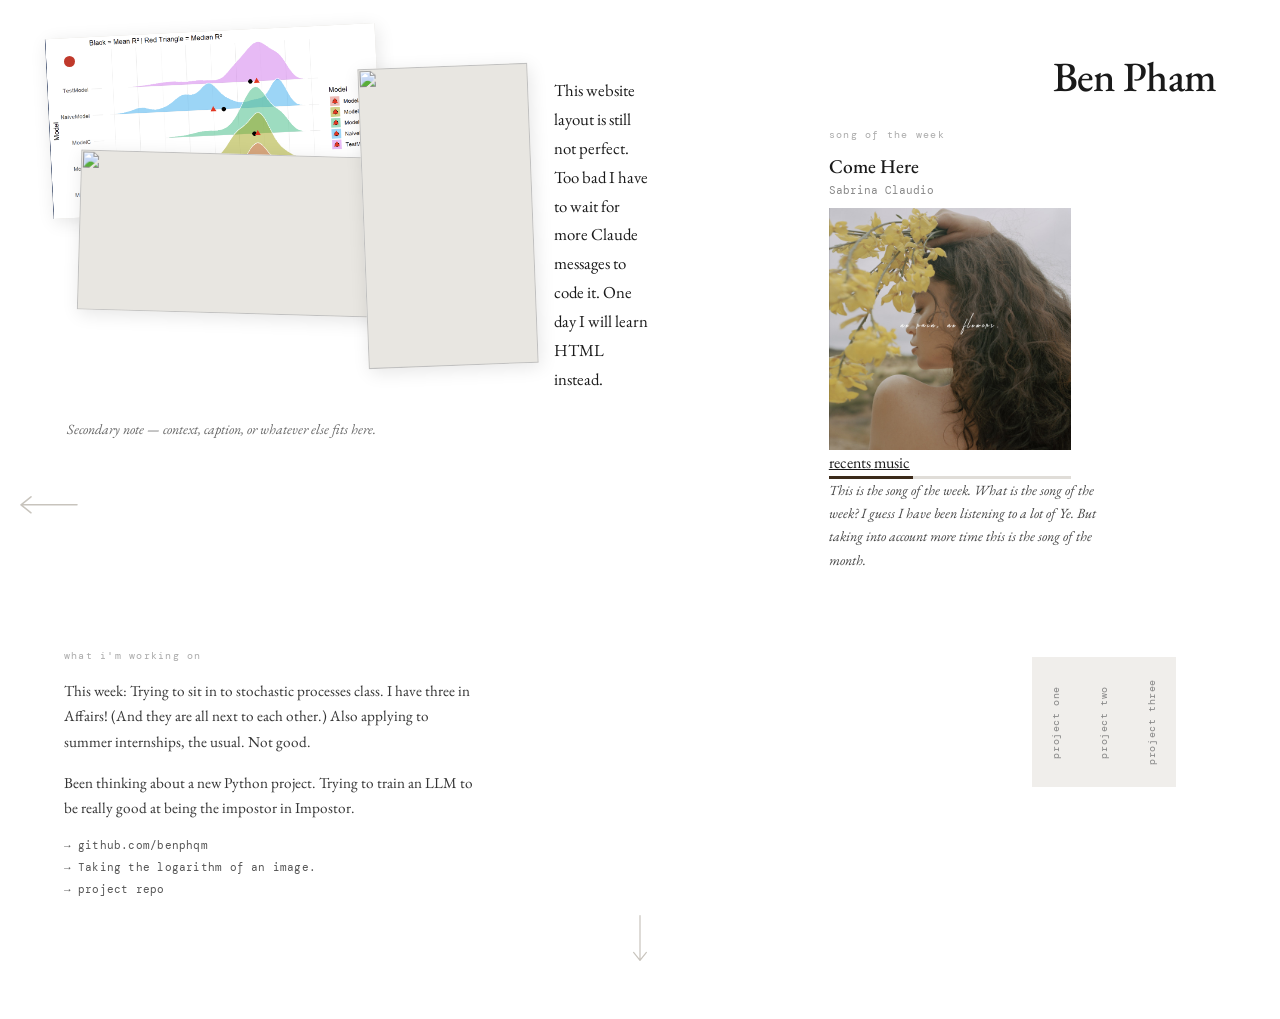
==== index.html @ eaddcf0a "Update index.html Claudification 1" ====
<!DOCTYPE html>
<html lang="en">
<head>
  <meta charset="UTF-8" />
  <meta name="viewport" content="width=device-width, initial-scale=1.0" />
  <title>Ben Pham</title>
  <link rel="stylesheet" href="style.css" />
  <link rel="preconnect" href="https://fonts.googleapis.com">
  <link rel="preconnect" href="https://fonts.gstatic.com" crossorigin>
  <link href="https://fonts.googleapis.com/css2?family=EB+Garamond:ital,wght@0,400;0,500;1,400&family=DM+Mono:wght@300;400&display=swap" rel="stylesheet">
</head>
<body>

  <main class="canvas">

    <!-- Gallery dot -->
    <div class="interact-obj gallery-dot"
         data-href="gallery.html"
         data-popup="See Gallery">
      <div class="interact-dot"></div>
      <div class="interact-popup-simple"></div>
    </div>

    <!-- TOP HALF -->
    <div class="top-half">

      <!-- A AREA -->
      <div class="area-a">
        <div class="pinboard">
          <div class="photo" style="--w:330px; --h:180px; --r:-2.8deg; --tx:150px; --ty:65px">
            <img src="images/photo1.jpg" alt="" /><div class="photo-fill"></div>
          </div>
          <div class="photo" style="--w:330px; --h:160px; --r:1.6deg; --tx:180px; --ty:178px">
            <img src="images/photo2.jpg" alt="" /><div class="photo-fill"></div>
          </div>
          <div class="photo" style="--w:170px; --h:300px; --r:-2.2deg; --tx:384px; --ty:160px">
            <img src="images/photo3.jpg" alt="" /><div class="photo-fill"></div>
          </div>
          <div class="pinboard-main-text">
            <p class="main-body">
              This website layout is still not perfect. Too bad I have to wait for more Claude messages to code it.
              One day I will learn HTML instead.
            </p>
          </div>
        </div>
        <div class="area-a-text">
          <p class="note-body">
            Secondary note — context, caption, or whatever else fits here.
          </p>
        </div>
      </div>

      <!-- 10% spacer -->
      <div class="top-spacer"></div>

      <!-- D AREA -->
      <div class="area-d">

        <!-- Name: ~50px from top of viewport, right-aligned -->
        <div class="site-title">
          <div class="name-wrapper interact-obj" data-popup="profile">
            <span class="name-text">Ben Pham</span>
            <div class="profile-popup" id="profilePopup">
              <div class="popup-left">
                <p class="popup-name">Ben Pham</p>
                <p class="popup-sub">Data Theory · UCLA · Junior</p>
              </div>
              <div class="popup-divider"></div>
              <div class="popup-links">
                <a href="https://github.com/benphqm" target="_blank">github</a>
                <a href="https://www.linkedin.com/in/ben-pham-b7a24b3a7" target="_blank">linkedin</a>
                <a href="mailto:benpham@g.ucla.edu">email</a>
                <a class="popup-goto" href="profile.html">profile →</a>
              </div>
            </div>
          </div>
        </div>

        <!-- Song card -->
        <div class="song-card">
          <div class="song-week-label">song of the week</div>

          <!-- Title+artist left of album upper edge; album + tabs side by side -->
          <div class="song-and-album">
            <div class="song-header">
              <div class="song-title-text">Come Here</div>
              <div class="song-artist">Sabrina Claudio</div>
            </div>

            <div class="album-row">
              <div class="album-art">
                <img src="images/album.jpg" alt="album cover" />
                <div class="album-fill"></div>
                <button class="play-btn" aria-label="play">
                  <svg viewBox="0 0 24 24" fill="currentColor"><polygon points="5,3 19,12 5,21"/></svg>
                </button>
              </div>

              <!-- Two tabs flush to right of album, same height -->
              <div class="album-tabs">
                <a class="album-tab interact-obj"
                   href="https://open.spotify.com/playlist/4ArMqmbNyXPunI8yRSeC40?si=078e352c81ff4613"
                   target="_blank"
                   data-popup="Spotify recents">
                  <span class="album-tab-label">recents</span>
                  <div class="interact-popup-simple"></div>
                </a>
                <a class="album-tab interact-obj"
                   href="music.html"
                   data-popup="Music">
                  <span class="album-tab-label">music</span>
                  <div class="interact-popup-simple"></div>
                </a>
              </div>
            </div>

            <!-- Progress bar: width of album only -->
            <div class="progress-bar">
              <div class="progress-fill"></div>
            </div>
          </div>

          <div class="song-discussion">
            This is the song of the week. What is the song of the week?
            I guess I have been listening to a lot of Ye.
            But taking into account more time this is the song of the month.
          </div>
        </div>

      </div>
    </div><!-- end top-half -->

    <!-- Left nav arrow -->
    <div class="nav-left">
      <a class="nav-arrow-link" href="profile.html">
        <svg viewBox="0 0 60 24" fill="none" xmlns="http://www.w3.org/2000/svg">
          <path d="M58 12H2M2 12L12 4M2 12L12 20" stroke="currentColor" stroke-width="1.5" stroke-linecap="round" stroke-linejoin="round"/>
        </svg>
      </a>
    </div>

    <!-- BOTTOM HALF -->
    <div class="bottom-half">

      <!-- B AREA -->
      <div class="area-b">
        <div class="area-b-title">what i'm working on</div>
        <div class="area-b-body">
          <p>
            This week: Trying to sit in to stochastic processes class. I have three in Affairs! (And they are all next to each other.) Also applying to summer internships, the usual. Not good.
          </p>
          <p>
            Been thinking about a new Python project. Trying to train an LLM to be really good at being the impostor in Impostor.
          </p>
          <div class="b-links">
            <a href="https://github.com/benphqm" target="_blank">→ github.com/benphqm</a>
            <a href="https://www.youtube.com/watch?v=ldxFjLJ3rVY" target="_blank">→ Taking the logarithm of an image.</a>
            <a href="#" target="_blank">→ project repo</a>
          </div>
        </div>
      </div>

      <!-- C AREA: Project tabs -->
      <div class="area-c">
        <div class="project-tabs">
          <a class="project-tab" href="project1/index.html"><span class="tab-label">project one</span></a>
          <a class="project-tab" href="project2/index.html"><span class="tab-label">project two</span></a>
          <a class="project-tab" href="project3/index.html"><span class="tab-label">project three</span></a>
        </div>
      </div>

    </div><!-- end bottom-half -->

    <!-- Down nav arrow -->
    <div class="nav-down">
      <a href="#" class="nav-arrow-link">
        <svg viewBox="0 0 24 60" fill="none" xmlns="http://www.w3.org/2000/svg">
          <path d="M12 2V58M12 58L4 48M12 58L20 48" stroke="currentColor" stroke-width="1.5" stroke-linecap="round" stroke-linejoin="round"/>
        </svg>
      </a>
    </div>

  </main>

  <script>
  document.querySelectorAll('.interact-obj').forEach(obj => {
    const popupType = obj.dataset.popup;
    let hideTimer;

    if (popupType && popupType !== 'profile') {
      const dot = obj.querySelector('.interact-dot');
      const sp  = obj.querySelector('.interact-popup-simple');
      if (sp) sp.textContent = popupType;
      obj.addEventListener('mouseenter', () => {
        clearTimeout(hideTimer);
        dot && dot.classList.add('active');
        sp  && sp.classList.add('visible');
      });
      obj.addEventListener('mouseleave', () => {
        hideTimer = setTimeout(() => {
          dot && dot.classList.remove('active');
          sp  && sp.classList.remove('visible');
        }, 160);
      });
    }

    if (popupType === 'profile') {
      const popup = obj.querySelector('.profile-popup');
      if (!popup) return;
      obj.addEventListener('mouseenter', () => { clearTimeout(hideTimer); popup.classList.add('visible'); });
      obj.addEventListener('mouseleave', () => { hideTimer = setTimeout(() => popup.classList.remove('visible'), 180); });
      popup.addEventListener('mouseenter', () => clearTimeout(hideTimer));
      popup.addEventListener('mouseleave', () => { hideTimer = setTimeout(() => popup.classList.remove('visible'), 180); });
    }
  });
  </script>

</body>
</html>
---- style.css ----
/* ── Reset ─────────────────────────────────────── */
*, *::before, *::after {
  box-sizing: border-box;
  margin: 0;
  padding: 0;
}

/* ── Fonts & base ──────────────────────────────── */
html { font-size: 16px; }

body {
  background: #fff;
  color: #1a1a1a;
  font-family: 'EB Garamond', Georgia, serif;
  line-height: 1.65;
  min-height: 100vh;
  overflow-x: hidden;
}

/* ── Canvas ─────────────────────────────────────── */
.canvas {
  width: 100vw;
  min-height: 100vh;
  padding: 3.5rem 4rem 3rem 4rem;
  display: flex;
  flex-direction: column;
  position: relative;
}

/* ── TOP HALF ───────────────────────────────────── */
.top-half {
  display: flex;
  flex-direction: row;
  align-items: flex-start;
  width: 100%;
}

/* ── A AREA ─────────────────────────────────────── */
.area-a {
  width: 55%;
  flex-shrink: 0;
  padding-right: 2rem;
  position: relative;
}

/* ── Pinboard ───────────────────────────────────── */
.pinboard {
  position: relative;
  height: 340px;         /* tall enough for portrait + text */
  margin-bottom: 1.4rem;
}

.photo {
  position: absolute;
  top: 0;
  left: 0;
  width: var(--w, 200px);
  height: var(--h, 150px);
  transform: translate(var(--tx), var(--ty)) translate(-50%, -50%) rotate(var(--r));
  box-shadow: 2px 4px 18px rgba(0,0,0,0.10);
  background: #e8e6e1;
  overflow: hidden;
  transition: box-shadow 0.25s ease, transform 0.25s ease;
}
.photo:hover {
  box-shadow: 4px 8px 28px rgba(0,0,0,0.16);
  transform: translate(var(--tx), calc(var(--ty) - 4px)) translate(-50%, -50%) rotate(var(--r));
  z-index: 10;
}
.photo img {
  width: 100%;
  height: 100%;
  object-fit: cover;
  display: block;
}
.photo-fill {
  position: absolute;
  inset: 0;
  background: #dedad4;
}
.photo img + .photo-fill { display: none; }
.photo img[src=""] + .photo-fill,
.photo img:not([src]) + .photo-fill { display: block; }

/* Main text body: to the right of portrait photo, upper area */
/* Portrait is at tx=384, so right edge ~= 384 + 85 = ~469px (half-width). 
   We position the text starting around 490px from pinboard left */
.pinboard-main-text {
  position: absolute;
  left: 490px;
  top: 20px;
  width: calc(100% - 500px);
  max-width: 280px;
}
.main-body {
  font-size: 1.05rem;
  color: #1a1a1a;
  line-height: 1.72;
}

/* Secondary text beneath pinboard */
.area-a-text {
  padding-left: 0.2rem;
}
.note-body {
  font-size: 0.88rem;
  color: #666;
  line-height: 1.65;
  max-width: 460px;
  font-style: italic;
}

/* ── TOP SPACER ─────────────────────────────────── */
.top-spacer {
  width: 10%;
  flex-shrink: 0;
}

/* ── D AREA ─────────────────────────────────────── */
.area-d {
  width: 35%;
  flex-shrink: 0;
  padding-left: 1rem;
}

/* ── Site title / Name ──────────────────────────── */
.site-title {
  display: flex;
  flex-direction: column;
  align-items: flex-end;
  margin-bottom: 1.8rem;
}

/* Name wrapper: hover target for profile popup */
.name-wrapper {
  position: relative;
  display: inline-block;
  cursor: default;
}

.name-text {
  font-size: 2.6rem;
  font-weight: 500;
  letter-spacing: -0.02em;
  line-height: 1;
  display: block;
  text-align: right;
}

.contact-text {
  font-family: 'DM Mono', monospace;
  font-size: 0.61rem;
  color: #aaa;
  letter-spacing: 0.02em;
  margin-top: 5px;
  text-align: right;
}

/* Profile popup: wide horizontal rectangle */
.profile-popup {
  position: absolute;
  top: calc(100% + 10px);
  right: 0;
  display: flex;
  flex-direction: row;
  align-items: center;
  gap: 1.2rem;
  background: #fff;
  border: 1px solid #e0ddd8;
  border-radius: 2px;
  padding: 0.85rem 1.4rem;
  white-space: nowrap;
  box-shadow: 0 6px 28px rgba(0,0,0,0.08);
  opacity: 0;
  pointer-events: none;
  transform: translateY(5px);
  transition: opacity 0.2s ease, transform 0.2s ease;
  z-index: 200;
}
.profile-popup.visible {
  opacity: 1;
  pointer-events: auto;
  transform: translateY(0);
}

.popup-left {
  display: flex;
  flex-direction: column;
  gap: 2px;
}
.popup-name {
  font-size: 0.95rem;
  font-weight: 500;
  font-style: normal;
  color: #1a1a1a;
}
.popup-sub {
  font-family: 'DM Mono', monospace;
  font-size: 0.62rem;
  color: #999;
}

.popup-divider {
  width: 1px;
  height: 32px;
  background: #e0ddd8;
  flex-shrink: 0;
}

.popup-links {
  display: flex;
  flex-direction: row;
  align-items: center;
  gap: 1rem;
}
.popup-links a {
  font-family: 'DM Mono', monospace;
  font-size: 0.68rem;
  color: #555;
  text-decoration: none;
  transition: color 0.15s;
}
.popup-links a:hover { color: #1a1a1a; }

.popup-goto {
  font-family: 'DM Mono', monospace;
  font-size: 0.68rem;
  color: #1a1a1a !important;
  border-bottom: 1px solid #ccc;
  padding-bottom: 1px;
  transition: border-color 0.15s;
}
.popup-goto:hover { border-color: #1a1a1a; }

/* ── Song card ──────────────────────────────────── */
.song-week-label {
  font-family: 'DM Mono', monospace;
  font-size: 0.65rem;
  letter-spacing: 0.12em;
  color: #aaa;
  margin-bottom: 0.7rem;
}

.song-layout {
  display: flex;
  flex-direction: column;
  align-items: flex-start;
  margin-bottom: 0.9rem;
}

/* Song title + artist: above/left of album */
.song-header {
  margin-bottom: 0.5rem;
}
.song-title-text {
  font-size: 1.22rem;
  font-weight: 500;
  line-height: 1.2;
}
.song-artist {
  font-family: 'DM Mono', monospace;
  font-size: 0.7rem;
  color: #888;
  margin-top: 3px;
}

/* Album art: ~2.2× original (was 110px → now 242px) */
.album-art {
  position: relative;
  width: 242px;
  height: 242px;
  flex-shrink: 0;
  background: #e0ddd8;
  overflow: hidden;
  /* A few px gap from right edge of D column — handled by area-d padding */
}
.album-art img {
  width: 100%;
  height: 100%;
  object-fit: cover;
  display: block;
}
.album-fill {
  position: absolute;
  inset: 0;
  background: #d8d5cf;
}
.album-art img + .album-fill { display: none; }

.play-btn {
  position: absolute;
  inset: 0;
  display: flex;
  align-items: center;
  justify-content: center;
  background: rgba(0,0,0,0);
  border: none;
  cursor: pointer;
  transition: background 0.2s;
  color: #fff;
}
.play-btn:hover { background: rgba(0,0,0,0.35); }
.play-btn svg {
  width: 32px; height: 32px;
  opacity: 0;
  transform: scale(0.85);
  transition: opacity 0.2s, transform 0.2s;
}
.play-btn:hover svg { opacity: 1; transform: scale(1); }

/* Progress bar: dark brown, beneath album */
.progress-bar {
  width: 242px;
  height: 3px;
  background: #e0ddd8;
  margin-top: 0;        /* flush against album bottom */
  position: relative;
  overflow: hidden;
}
.progress-fill {
  width: 35%;            /* static for now */
  height: 100%;
  background: #3b2a1a;  /* dark brown */
}

/* Song description + link: below the album block */
.song-discussion {
  font-size: 0.88rem;
  color: #444;
  line-height: 1.65;
  font-style: italic;
  max-width: 280px;
  margin-bottom: 0.7rem;
}
.spotify-link {
  font-family: 'DM Mono', monospace;
  font-size: 0.64rem;
  color: #1a1a1a;
  text-decoration: none;
  border-bottom: 1px solid #ccc;
  letter-spacing: 0.02em;
  transition: border-color 0.15s;
}
.spotify-link:hover { border-color: #1a1a1a; }

/* ── Navigation arrows ──────────────────────────── */
.nav-left {
  position: absolute;
  left: 1.2rem;
  top: 50%;
  transform: translateY(-50%);
}
.nav-down {
  display: flex;
  justify-content: center;
  margin-top: 1rem;
}
.nav-arrow-link {
  display: block;
  color: #c8c4bd;
  transition: color 0.2s;
  text-decoration: none;
  border-bottom: none;
}
.nav-arrow-link:hover { color: #888; }
.nav-left .nav-arrow-link svg  { width: 60px; height: 24px; }
.nav-down .nav-arrow-link svg  { width: 24px; height: 48px; }

/* ── Generic interaction dot ─────────────────────── */
.gallery-dot {
  position: absolute;
  top: 3.5rem;
  left: 4rem;
  z-index: 50;
  cursor: pointer;
}

.interact-dot {
  width: 11px;
  height: 11px;
  border-radius: 50%;
  background: #c0392b;
  transition: transform 0.2s ease, background 0.2s ease;
}
.interact-dot.active,
.interact-obj:hover .interact-dot {
  transform: scale(1.45);
  background: #e74c3c;
}

/* Simple text popup for dots */
.interact-popup-simple {
  position: absolute;
  top: 18px;
  left: 50%;
  transform: translateX(-50%) translateY(4px);
  background: #fff;
  border: 1px solid #e0ddd8;
  border-radius: 2px;
  padding: 4px 10px;
  font-family: 'DM Mono', monospace;
  font-size: 0.62rem;
  color: #444;
  white-space: nowrap;
  box-shadow: 0 4px 16px rgba(0,0,0,0.07);
  opacity: 0;
  pointer-events: none;
  transition: opacity 0.18s, transform 0.18s;
  z-index: 100;
}
.interact-popup-simple.visible {
  opacity: 1;
  transform: translateX(-50%) translateY(0);
}

/* ── BOTTOM HALF ────────────────────────────────── */
.bottom-half {
  display: flex;
  flex-direction: row;
  width: 100%;
  margin-top: 4rem;
  align-items: flex-start;
}

/* ── B AREA ─────────────────────────────────────── */
.area-b {
  width: 40%;
  flex-shrink: 0;
  padding-right: 3rem;
}
.area-b-title {
  font-family: 'DM Mono', monospace;
  font-size: 0.65rem;
  letter-spacing: 0.12em;
  color: #aaa;
  margin-bottom: 0.9rem;
}
.area-b-body p {
  font-size: 0.95rem;
  color: #333;
  margin-bottom: 0.9rem;
  line-height: 1.7;
}
.b-links {
  display: flex;
  flex-direction: column;
  gap: 4px;
  margin-top: 0.4rem;
}
.b-links a {
  font-family: 'DM Mono', monospace;
  font-size: 0.68rem;
  color: #555;
  text-decoration: none;
  letter-spacing: 0.02em;
  transition: color 0.15s;
}
.b-links a:hover { color: #1a1a1a; }

/* ── C AREA: Project tabs ───────────────────────── */
.area-c {
  width: 60%;
  flex-shrink: 0;
  display: flex;
  align-items: flex-end;    /* tabs sit at bottom of the row */
  justify-content: flex-end;
  padding-right: 2.5rem;    /* space between rightmost tab and right margin */
  min-height: 140px;
}

.project-tabs {
  display: flex;
  flex-direction: row;
  align-items: flex-end;
  gap: 0;
}

.project-tab {
  display: flex;
  align-items: center;
  justify-content: center;
  width: 48px;
  height: 130px;
  background: #f0eeeb;
  text-decoration: none;
  transition: transform 0.2s ease, background 0.2s ease;
  cursor: pointer;
  /* Tabs touch — no gap */
}
.project-tab:hover {
  transform: translateY(-8px);
  background: #e8e5e0;
}

.tab-label {
  font-family: 'DM Mono', monospace;
  font-size: 0.62rem;
  color: #888;
  letter-spacing: 0.06em;
  writing-mode: vertical-rl;
  text-orientation: mixed;
  transform: rotate(180deg);  /* text reads bottom-to-top */
  user-select: none;
}

/* ── Utility ────────────────────────────────────── */
a { color: inherit; }
img { display: block; max-width: 100%; }
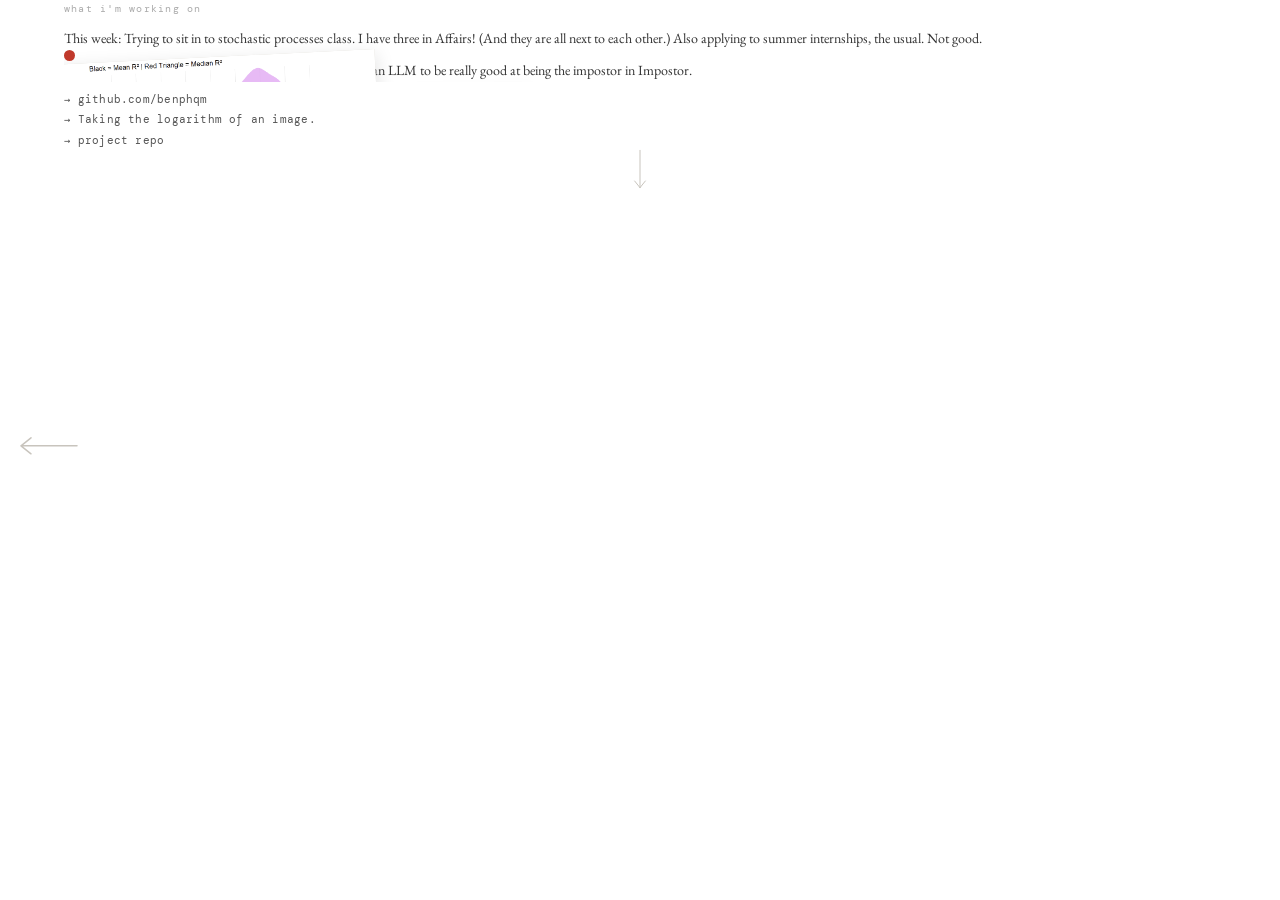
==== commit bd854464: "Update index.html Claudification 2" ====
--- a/index.html
+++ b/index.html
@@ -43,23 +43,25 @@
             </p>
           </div>
         </div>
-        <div class="area-a-text">
-          <p class="note-body">
-            Secondary note — context, caption, or whatever else fits here.
-          </p>
-        </div>
-      </div>
-
-      <!-- 10% spacer -->
+        <!-- secondary note removed -->
+      </div>
+
+      <!-- spacer -->
       <div class="top-spacer"></div>
 
       <!-- D AREA -->
       <div class="area-d">
 
-        <!-- Name: ~50px from top of viewport, right-aligned -->
+        <!-- Name: hover triggers profile popup, anchored to right edge -->
         <div class="site-title">
           <div class="name-wrapper interact-obj" data-popup="profile">
             <span class="name-text">Ben Pham</span>
+            <!--
+              Profile popup.
+              right: 0 keeps it flush with the name's right edge (right side of viewport).
+              This ensures the left edge of the popup stays well inside the D area,
+              clear of the A/D divider.
+            -->
             <div class="profile-popup" id="profilePopup">
               <div class="popup-left">
                 <p class="popup-name">Ben Pham</p>
@@ -80,7 +82,6 @@
         <div class="song-card">
           <div class="song-week-label">song of the week</div>
 
-          <!-- Title+artist left of album upper edge; album + tabs side by side -->
           <div class="song-and-album">
             <div class="song-header">
               <div class="song-title-text">Come Here</div>
@@ -96,7 +97,6 @@
                 </button>
               </div>
 
-              <!-- Two tabs flush to right of album, same height -->
               <div class="album-tabs">
                 <a class="album-tab interact-obj"
                    href="https://open.spotify.com/playlist/4ArMqmbNyXPunI8yRSeC40?si=078e352c81ff4613"
@@ -114,7 +114,6 @@
               </div>
             </div>
 
-            <!-- Progress bar: width of album only -->
             <div class="progress-bar">
               <div class="progress-fill"></div>
             </div>
@@ -139,37 +138,27 @@
       </a>
     </div>
 
-    <!-- BOTTOM HALF -->
-    <div class="bottom-half">
-
-      <!-- B AREA -->
-      <div class="area-b">
-        <div class="area-b-title">what i'm working on</div>
-        <div class="area-b-body">
-          <p>
-            This week: Trying to sit in to stochastic processes class. I have three in Affairs! (And they are all next to each other.) Also applying to summer internships, the usual. Not good.
-          </p>
-          <p>
-            Been thinking about a new Python project. Trying to train an LLM to be really good at being the impostor in Impostor.
-          </p>
-          <div class="b-links">
-            <a href="https://github.com/benphqm" target="_blank">→ github.com/benphqm</a>
-            <a href="https://www.youtube.com/watch?v=ldxFjLJ3rVY" target="_blank">→ Taking the logarithm of an image.</a>
-            <a href="#" target="_blank">→ project repo</a>
-          </div>
-        </div>
-      </div>
-
-      <!-- C AREA: Project tabs -->
-      <div class="area-c">
-        <div class="project-tabs">
-          <a class="project-tab" href="project1/index.html"><span class="tab-label">project one</span></a>
-          <a class="project-tab" href="project2/index.html"><span class="tab-label">project two</span></a>
-          <a class="project-tab" href="project3/index.html"><span class="tab-label">project three</span></a>
-        </div>
-      </div>
-
-    </div><!-- end bottom-half -->
+    <!--
+      B AREA: floated absolutely, sits below the left nav arrow.
+      Removed from bottom-half flow entirely.
+      Defined as .area-b-float in style.css.
+    -->
+    <div class="area-b-float">
+      <div class="area-b-title">what i'm working on</div>
+      <div class="area-b-body">
+        <p>
+          This week: Trying to sit in to stochastic processes class. I have three in Affairs! (And they are all next to each other.) Also applying to summer internships, the usual. Not good.
+        </p>
+        <p>
+          Been thinking about a new Python project. Trying to train an LLM to be really good at being the impostor in Impostor.
+        </p>
+        <div class="b-links">
+          <a href="https://github.com/benphqm" target="_blank">→ github.com/benphqm</a>
+          <a href="https://www.youtube.com/watch?v=ldxFjLJ3rVY" target="_blank">→ Taking the logarithm of an image.</a>
+          <a href="#" target="_blank">→ project repo</a>
+        </div>
+      </div>
+    </div>
 
     <!-- Down nav arrow -->
     <div class="nav-down">
@@ -178,6 +167,31 @@
           <path d="M12 2V58M12 58L4 48M12 58L20 48" stroke="currentColor" stroke-width="1.5" stroke-linecap="round" stroke-linejoin="round"/>
         </svg>
       </a>
+    </div>
+
+    <!--
+      C AREA: project tabs.
+      Defined as .area-c in style.css — position: absolute, bottom-anchored.
+      Each .project-tab uses --tab-color for individual color control.
+      Tabs stack left-to-right with negative margin overlap (~10% of tab width).
+      z-index increases left to right so rightmost tab is on top.
+      Tab height is set so ~20px remains below viewport, revealed on hover.
+    -->
+    <div class="area-c">
+      <div class="project-tabs">
+        <a class="project-tab" href="project1/index.html"
+           style="--tab-color: var(--project-tab-color-default); z-index: 1;">
+          <span class="tab-label">project one</span>
+        </a>
+        <a class="project-tab" href="project2/index.html"
+           style="--tab-color: var(--project-tab-color-default); z-index: 2;">
+          <span class="tab-label">project two</span>
+        </a>
+        <a class="project-tab" href="project3/index.html"
+           style="--tab-color: var(--project-tab-color-default); z-index: 3;">
+          <span class="tab-label">project three</span>
+        </a>
+      </div>
     </div>
 
   </main>
--- a/style.css
+++ b/style.css
@@ -5,6 +5,13 @@
   padding: 0;
 }
 
+/* ── No scrolling ever ──────────────────────────── */
+html, body {
+  width: 100%;
+  height: 100%;
+  overflow: hidden;
+}
+
 /* ── Fonts & base ──────────────────────────────── */
 html { font-size: 16px; }
 
@@ -13,18 +20,26 @@
   color: #1a1a1a;
   font-family: 'EB Garamond', Georgia, serif;
   line-height: 1.65;
-  min-height: 100vh;
-  overflow-x: hidden;
-}
-
-/* ── Canvas ─────────────────────────────────────── */
+}
+
+/* ── Canvas: fills viewport exactly, no overflow ── */
+/* --name-top: distance from viewport top to name baseline (customizable) */
+:root {
+  --name-top: 50px;
+  --canvas-pad-h: 4rem;   /* left/right padding */
+  --canvas-pad-bot: 2rem;
+  --album-size: 290px;    /* 242 * 1.2 = 290.4 → 290px */
+  --tab-width: 30px;
+}
+
 .canvas {
   width: 100vw;
-  min-height: 100vh;
-  padding: 3.5rem 4rem 3rem 4rem;
+  height: 100vh;
+  padding: 0 var(--canvas-pad-h) var(--canvas-pad-bot) var(--canvas-pad-h);
   display: flex;
   flex-direction: column;
   position: relative;
+  overflow: hidden;
 }
 
 /* ── TOP HALF ───────────────────────────────────── */
@@ -33,21 +48,27 @@
   flex-direction: row;
   align-items: flex-start;
   width: 100%;
+  /* flex-grow so it eats remaining space above bottom-half */
+  flex: 1 1 0;
+  min-height: 0;
 }
 
 /* ── A AREA ─────────────────────────────────────── */
 .area-a {
-  width: 55%;
+  width: 65%;
   flex-shrink: 0;
   padding-right: 2rem;
-  position: relative;
+  /* push pinboard down a bit so it doesn't crowd the top */
+  padding-top: calc(var(--name-top) + 2rem);
+  height: 100%;
+  overflow: hidden;
 }
 
 /* ── Pinboard ───────────────────────────────────── */
 .pinboard {
   position: relative;
-  height: 340px;         /* tall enough for portrait + text */
-  margin-bottom: 1.4rem;
+  height: 320px;
+  margin-bottom: 1.2rem;
 }
 
 .photo {
@@ -67,30 +88,19 @@
   transform: translate(var(--tx), calc(var(--ty) - 4px)) translate(-50%, -50%) rotate(var(--r));
   z-index: 10;
 }
-.photo img {
-  width: 100%;
-  height: 100%;
-  object-fit: cover;
-  display: block;
-}
-.photo-fill {
-  position: absolute;
-  inset: 0;
-  background: #dedad4;
-}
+.photo img { width: 100%; height: 100%; object-fit: cover; display: block; }
+.photo-fill { position: absolute; inset: 0; background: #dedad4; }
 .photo img + .photo-fill { display: none; }
 .photo img[src=""] + .photo-fill,
 .photo img:not([src]) + .photo-fill { display: block; }
 
-/* Main text body: to the right of portrait photo, upper area */
-/* Portrait is at tx=384, so right edge ~= 384 + 85 = ~469px (half-width). 
-   We position the text starting around 490px from pinboard left */
 .pinboard-main-text {
   position: absolute;
   left: 490px;
+  right: 0; 
   top: 20px;
-  width: calc(100% - 500px);
-  max-width: 280px;
+  /* width: calc(100% - 500px);
+  max-width: 350px; */
 }
 .main-body {
   font-size: 1.05rem;
@@ -98,40 +108,39 @@
   line-height: 1.72;
 }
 
-/* Secondary text beneath pinboard */
-.area-a-text {
-  padding-left: 0.2rem;
-}
+.area-a-text { padding-left: 0.2rem; }
 .note-body {
   font-size: 0.88rem;
-  color: #666;
+  color: #888;
   line-height: 1.65;
   max-width: 460px;
   font-style: italic;
 }
 
 /* ── TOP SPACER ─────────────────────────────────── */
-.top-spacer {
-  width: 10%;
-  flex-shrink: 0;
-}
+.top-spacer { width: 5%; flex-shrink: 0; }
 
 /* ── D AREA ─────────────────────────────────────── */
 .area-d {
-  width: 35%;
+  width: 30%;
   flex-shrink: 0;
   padding-left: 1rem;
-}
-
-/* ── Site title / Name ──────────────────────────── */
+  height: 100%;
+  overflow: hidden;
+  position: relative;
+}
+
+/* ── Name ───────────────────────────────────────── */
+/* Positioned absolutely so its top aligns to --name-top from viewport */
 .site-title {
+  position: absolute;
+  top: var(--name-top);
+  right: 0;
   display: flex;
   flex-direction: column;
   align-items: flex-end;
-  margin-bottom: 1.8rem;
-}
-
-/* Name wrapper: hover target for profile popup */
+}
+
 .name-wrapper {
   position: relative;
   display: inline-block;
@@ -147,16 +156,7 @@
   text-align: right;
 }
 
-.contact-text {
-  font-family: 'DM Mono', monospace;
-  font-size: 0.61rem;
-  color: #aaa;
-  letter-spacing: 0.02em;
-  margin-top: 5px;
-  text-align: right;
-}
-
-/* Profile popup: wide horizontal rectangle */
+/* Profile popup: wide horizontal rectangle, drops below name */
 .profile-popup {
   position: absolute;
   top: calc(100% + 10px);
@@ -182,57 +182,31 @@
   pointer-events: auto;
   transform: translateY(0);
 }
-
-.popup-left {
-  display: flex;
-  flex-direction: column;
-  gap: 2px;
-}
-.popup-name {
-  font-size: 0.95rem;
-  font-weight: 500;
-  font-style: normal;
-  color: #1a1a1a;
-}
-.popup-sub {
-  font-family: 'DM Mono', monospace;
-  font-size: 0.62rem;
-  color: #999;
-}
-
-.popup-divider {
-  width: 1px;
-  height: 32px;
-  background: #e0ddd8;
-  flex-shrink: 0;
-}
-
+.popup-left { display: flex; flex-direction: column; gap: 2px; }
+.popup-name { font-size: 0.95rem; font-weight: 500; font-style: normal; color: #1a1a1a; }
+.popup-sub  { font-family: 'DM Mono', monospace; font-size: 0.62rem; color: #999; }
+.popup-divider { width: 1px; height: 32px; background: #e0ddd8; flex-shrink: 0; }
 .popup-links {
-  display: flex;
-  flex-direction: row;
-  align-items: center;
-  gap: 1rem;
+  display: flex; flex-direction: row; align-items: center; gap: 1rem;
 }
 .popup-links a {
-  font-family: 'DM Mono', monospace;
-  font-size: 0.68rem;
-  color: #555;
-  text-decoration: none;
-  transition: color 0.15s;
+  font-family: 'DM Mono', monospace; font-size: 0.68rem;
+  color: #555; text-decoration: none; transition: color 0.15s;
 }
 .popup-links a:hover { color: #1a1a1a; }
-
 .popup-goto {
-  font-family: 'DM Mono', monospace;
-  font-size: 0.68rem;
-  color: #1a1a1a !important;
-  border-bottom: 1px solid #ccc;
-  padding-bottom: 1px;
-  transition: border-color 0.15s;
+  font-family: 'DM Mono', monospace; font-size: 0.68rem;
+  color: #1a1a1a !important; border-bottom: 1px solid #ccc;
+  padding-bottom: 1px; transition: border-color 0.15s;
 }
 .popup-goto:hover { border-color: #1a1a1a; }
 
 /* ── Song card ──────────────────────────────────── */
+/* Positioned below the name; use margin-top to clear name height + gap */
+.song-card {
+  margin-top: calc(var(--name-top) + 4rem); /* name ~50px + 2.6rem line-height + gap */
+}
+
 .song-week-label {
   font-family: 'DM Mono', monospace;
   font-size: 0.65rem;
@@ -241,16 +215,15 @@
   margin-bottom: 0.7rem;
 }
 
-.song-layout {
+.song-and-album {
   display: flex;
   flex-direction: column;
   align-items: flex-start;
-  margin-bottom: 0.9rem;
-}
-
-/* Song title + artist: above/left of album */
+}
+
+/* Song header: sits to the left, level with the top of the album */
 .song-header {
-  margin-bottom: 0.5rem;
+  margin-bottom: 0.4rem;
 }
 .song-title-text {
   font-size: 1.22rem;
@@ -264,84 +237,107 @@
   margin-top: 3px;
 }
 
-/* Album art: ~2.2× original (was 110px → now 242px) */
+/* Album + tabs in a row */
+.album-row {
+  display: flex;
+  flex-direction: row;
+  align-items: stretch;  /* tabs match album height */
+}
+
+/* Album art: 290px (242 * 1.2 ≈ 290) */
 .album-art {
   position: relative;
-  width: 242px;
-  height: 242px;
+  width: var(--album-size);
+  height: var(--album-size);
   flex-shrink: 0;
   background: #e0ddd8;
   overflow: hidden;
-  /* A few px gap from right edge of D column — handled by area-d padding */
-}
-.album-art img {
-  width: 100%;
-  height: 100%;
-  object-fit: cover;
-  display: block;
-}
-.album-fill {
-  position: absolute;
-  inset: 0;
-  background: #d8d5cf;
-}
+}
+.album-art img { width: 100%; height: 100%; object-fit: cover; display: block; }
+.album-fill { position: absolute; inset: 0; background: #d8d5cf; }
 .album-art img + .album-fill { display: none; }
 
 .play-btn {
-  position: absolute;
-  inset: 0;
-  display: flex;
-  align-items: center;
-  justify-content: center;
-  background: rgba(0,0,0,0);
-  border: none;
-  cursor: pointer;
-  transition: background 0.2s;
-  color: #fff;
+  position: absolute; inset: 0;
+  display: flex; align-items: center; justify-content: center;
+  background: rgba(0,0,0,0); border: none; cursor: pointer;
+  transition: background 0.2s; color: #fff;
 }
 .play-btn:hover { background: rgba(0,0,0,0.35); }
 .play-btn svg {
   width: 32px; height: 32px;
-  opacity: 0;
-  transform: scale(0.85);
+  opacity: 0; transform: scale(0.85);
   transition: opacity 0.2s, transform 0.2s;
 }
 .play-btn:hover svg { opacity: 1; transform: scale(1); }
 
-/* Progress bar: dark brown, beneath album */
+/* Two sidebar tabs: 30px wide, same height as album */
+.album-tabs {
+  display: flex;
+  flex-direction: row;
+  align-items: stretch;
+  height: var(--album-size);
+}
+
+.album-tab {
+  display: flex;
+  align-items: center;
+  justify-content: center;
+  width: var(--tab-width);
+  height: 100%;
+  background: #f0eeeb;
+  text-decoration: none;
+  transition: background 0.2s ease, transform 0.15s ease;
+  position: relative;
+  cursor: pointer;
+}
+.album-tab:hover {
+  background: #e4e1dc;
+}
+
+.album-tab-label {
+  font-family: 'DM Mono', monospace;
+  font-size: 0.58rem;
+  color: #888;
+  letter-spacing: 0.06em;
+  writing-mode: vertical-rl;
+  text-orientation: mixed;
+  transform: rotate(180deg);
+  user-select: none;
+}
+
+/* Popup for album tabs: appears above/to the left */
+.album-tab .interact-popup-simple {
+  left: auto;
+  right: calc(100% + 6px);
+  top: 50%;
+  transform: translateY(-50%) translateX(-4px);
+}
+.album-tab .interact-popup-simple.visible {
+  transform: translateY(-50%) translateX(0);
+}
+
+/* Progress bar: matches album width, no gap from album bottom */
 .progress-bar {
-  width: 242px;
+  width: var(--album-size);
   height: 3px;
   background: #e0ddd8;
-  margin-top: 0;        /* flush against album bottom */
-  position: relative;
-  overflow: hidden;
+  overflow: hidden;
+  margin-bottom: 0.9rem;
 }
 .progress-fill {
-  width: 35%;            /* static for now */
-  height: 100%;
-  background: #3b2a1a;  /* dark brown */
-}
-
-/* Song description + link: below the album block */
+  width: 35%;
+  height: 100%;
+  background: #3b2a1a;
+}
+
 .song-discussion {
   font-size: 0.88rem;
   color: #444;
   line-height: 1.65;
   font-style: italic;
-  max-width: 280px;
-  margin-bottom: 0.7rem;
-}
-.spotify-link {
-  font-family: 'DM Mono', monospace;
-  font-size: 0.64rem;
-  color: #1a1a1a;
-  text-decoration: none;
-  border-bottom: 1px solid #ccc;
-  letter-spacing: 0.02em;
-  transition: border-color 0.15s;
-}
-.spotify-link:hover { border-color: #1a1a1a; }
+  max-width: 320px;
+}
 
 /* ── Navigation arrows ──────────────────────────── */
 .nav-left {
@@ -353,42 +349,35 @@
 .nav-down {
   display: flex;
   justify-content: center;
-  margin-top: 1rem;
+  padding-bottom: 0.5rem;
+  flex-shrink: 0;
 }
 .nav-arrow-link {
   display: block;
   color: #c8c4bd;
   transition: color 0.2s;
   text-decoration: none;
-  border-bottom: none;
 }
 .nav-arrow-link:hover { color: #888; }
-.nav-left .nav-arrow-link svg  { width: 60px; height: 24px; }
-.nav-down .nav-arrow-link svg  { width: 24px; height: 48px; }
-
-/* ── Generic interaction dot ─────────────────────── */
+.nav-left .nav-arrow-link svg { width: 60px; height: 24px; }
+.nav-down .nav-arrow-link svg { width: 24px; height: 40px; }
+
+/* ── Gallery dot ────────────────────────────────── */
 .gallery-dot {
   position: absolute;
-  top: 3.5rem;
-  left: 4rem;
+  top: var(--name-top);
+  left: var(--canvas-pad-h);
   z-index: 50;
   cursor: pointer;
 }
-
 .interact-dot {
-  width: 11px;
-  height: 11px;
+  width: 11px; height: 11px;
   border-radius: 50%;
   background: #c0392b;
   transition: transform 0.2s ease, background 0.2s ease;
 }
-.interact-dot.active,
-.interact-obj:hover .interact-dot {
-  transform: scale(1.45);
-  background: #e74c3c;
-}
-
-/* Simple text popup for dots */
+.interact-dot.active { transform: scale(1.45); background: #e74c3c; }
+
 .interact-popup-simple {
   position: absolute;
   top: 18px;
@@ -418,8 +407,11 @@
   display: flex;
   flex-direction: row;
   width: 100%;
-  margin-top: 4rem;
+  flex-shrink: 0;
+  /* fixed height so it never pushes page length */
+  height: 160px;
   align-items: flex-start;
+  padding-top: 1.2rem;
 }
 
 /* ── B AREA ─────────────────────────────────────── */
@@ -427,32 +419,28 @@
   width: 40%;
   flex-shrink: 0;
   padding-right: 3rem;
+  overflow: hidden;
+  height: 100%;
 }
 .area-b-title {
   font-family: 'DM Mono', monospace;
   font-size: 0.65rem;
   letter-spacing: 0.12em;
   color: #aaa;
-  margin-bottom: 0.9rem;
+  margin-bottom: 0.6rem;
 }
 .area-b-body p {
-  font-size: 0.95rem;
+  font-size: 0.88rem;
   color: #333;
-  margin-bottom: 0.9rem;
-  line-height: 1.7;
+  margin-bottom: 0.6rem;
+  line-height: 1.6;
 }
 .b-links {
-  display: flex;
-  flex-direction: column;
-  gap: 4px;
-  margin-top: 0.4rem;
+  display: flex; flex-direction: column; gap: 3px; margin-top: 0.3rem;
 }
 .b-links a {
-  font-family: 'DM Mono', monospace;
-  font-size: 0.68rem;
-  color: #555;
-  text-decoration: none;
-  letter-spacing: 0.02em;
+  font-family: 'DM Mono', monospace; font-size: 0.66rem;
+  color: #555; text-decoration: none; letter-spacing: 0.02em;
   transition: color 0.15s;
 }
 .b-links a:hover { color: #1a1a1a; }
@@ -462,19 +450,16 @@
   width: 60%;
   flex-shrink: 0;
   display: flex;
-  align-items: flex-end;    /* tabs sit at bottom of the row */
+  align-items: flex-end;
   justify-content: flex-end;
-  padding-right: 2.5rem;    /* space between rightmost tab and right margin */
-  min-height: 140px;
-}
-
+  padding-right: 2.5rem;
+  height: 100%;
+}
 .project-tabs {
   display: flex;
   flex-direction: row;
   align-items: flex-end;
-  gap: 0;
-}
-
+}
 .project-tab {
   display: flex;
   align-items: center;
@@ -485,13 +470,11 @@
   text-decoration: none;
   transition: transform 0.2s ease, background 0.2s ease;
   cursor: pointer;
-  /* Tabs touch — no gap */
 }
 .project-tab:hover {
   transform: translateY(-8px);
   background: #e8e5e0;
 }
-
 .tab-label {
   font-family: 'DM Mono', monospace;
   font-size: 0.62rem;
@@ -499,7 +482,7 @@
   letter-spacing: 0.06em;
   writing-mode: vertical-rl;
   text-orientation: mixed;
-  transform: rotate(180deg);  /* text reads bottom-to-top */
+  transform: rotate(180deg);
   user-select: none;
 }
 
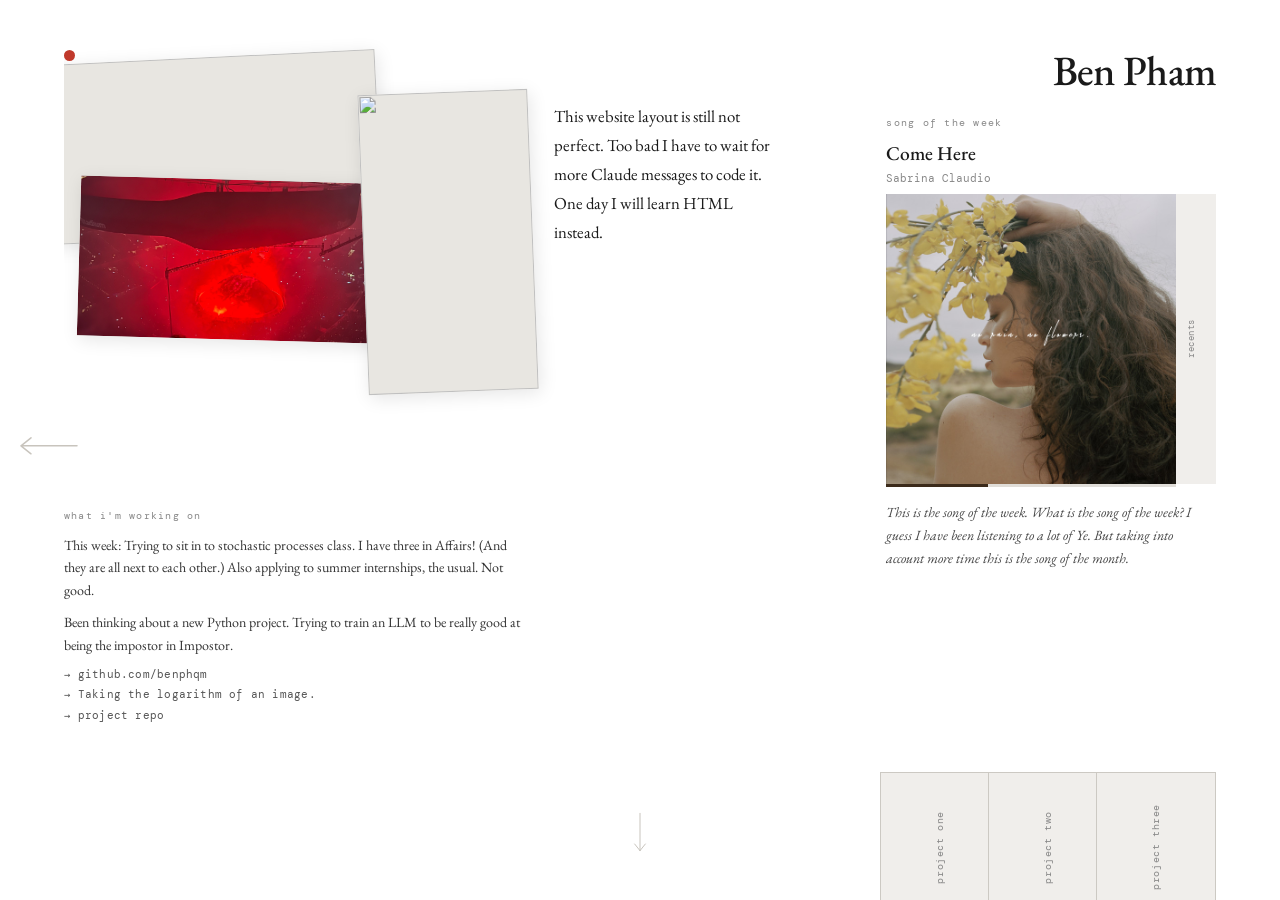
==== commit debb94c2: "Update index.html jpg -> jpeg" ====
--- a/index.html
+++ b/index.html
@@ -28,13 +28,13 @@
       <div class="area-a">
         <div class="pinboard">
           <div class="photo" style="--w:330px; --h:180px; --r:-2.8deg; --tx:150px; --ty:65px">
-            <img src="images/photo1.jpg" alt="" /><div class="photo-fill"></div>
+            <img src="images/photo1.jpeg" alt="" /><div class="photo-fill"></div>
           </div>
           <div class="photo" style="--w:330px; --h:160px; --r:1.6deg; --tx:180px; --ty:178px">
-            <img src="images/photo2.jpg" alt="" /><div class="photo-fill"></div>
+            <img src="images/photo2.jpeg" alt="" /><div class="photo-fill"></div>
           </div>
           <div class="photo" style="--w:170px; --h:300px; --r:-2.2deg; --tx:384px; --ty:160px">
-            <img src="images/photo3.jpg" alt="" /><div class="photo-fill"></div>
+            <img src="images/photo3.jpeg" alt="" /><div class="photo-fill"></div>
           </div>
           <div class="pinboard-main-text">
             <p class="main-body">
--- a/style.css
+++ b/style.css
@@ -16,22 +16,43 @@
 html { font-size: 16px; }
 
 body {
-  background: #fff;
-  color: #1a1a1a;
+  /*
+    Background color system.
+    Change --bg to any color to repaint the whole page.
+    --bg-text auto-inverts for readability (default: dark text on light bg).
+    For a dark theme, set e.g.:
+      --bg: #1a1a1a;
+      --bg-text: #f0eeeb;
+      --bg-muted: #888;
+  */
+  --bg:       #ffffff;
+  --bg-text:  #1a1a1a;
+  --bg-muted: #888888;
+
+  background: var(--bg);
+  color: var(--bg-text);
   font-family: 'EB Garamond', Georgia, serif;
   line-height: 1.65;
 }
 
-/* ── Canvas: fills viewport exactly, no overflow ── */
-/* --name-top: distance from viewport top to name baseline (customizable) */
+/* ── Global design tokens ───────────────────────── */
 :root {
-  --name-top: 50px;
-  --canvas-pad-h: 4rem;   /* left/right padding */
+  --name-top:   50px;     /* px from viewport top to name — customizable */
+  --canvas-pad-h:   4rem; /* left/right page padding */
   --canvas-pad-bot: 2rem;
-  --album-size: 290px;    /* 242 * 1.2 = 290.4 → 290px */
-  --tab-width: 30px;
-}
-
+  --album-size: 290px;    /* album art square side length */
+  --tab-width:  30px;     /* album sidebar tab width */
+
+  /* Project tab tokens — customizable */
+  --project-tab-color-default: #f0eeeb;   /* base color for all tabs */
+  --project-tab-width:  120px;            /* 48px * 2.5 = 120px */
+  --project-tab-height: 150px;            /* visible height above bottom edge */
+  --project-tab-hidden: 22px;             /* how many px remain below viewport at rest */
+  --project-tab-overlap: 12px;            /* how much each tab covers its left neighbor */
+  --project-tab-border: #ccc9c3;          /* border color for tab outlines */
+}
+
+/* ── Canvas ─────────────────────────────────────── */
 .canvas {
   width: 100vw;
   height: 100vh;
@@ -48,7 +69,6 @@
   flex-direction: row;
   align-items: flex-start;
   width: 100%;
-  /* flex-grow so it eats remaining space above bottom-half */
   flex: 1 1 0;
   min-height: 0;
 }
@@ -58,7 +78,6 @@
   width: 65%;
   flex-shrink: 0;
   padding-right: 2rem;
-  /* push pinboard down a bit so it doesn't crowd the top */
   padding-top: calc(var(--name-top) + 2rem);
   height: 100%;
   overflow: hidden;
@@ -97,24 +116,13 @@
 .pinboard-main-text {
   position: absolute;
   left: 490px;
-  right: 0; 
+  right: 0;
   top: 20px;
-  /* width: calc(100% - 500px);
-  max-width: 350px; */
 }
 .main-body {
   font-size: 1.05rem;
-  color: #1a1a1a;
+  color: var(--bg-text);
   line-height: 1.72;
-}
-
-.area-a-text { padding-left: 0.2rem; }
-.note-body {
-  font-size: 0.88rem;
-  color: #888;
-  line-height: 1.65;
-  max-width: 460px;
-  font-style: italic;
 }
 
 /* ── TOP SPACER ─────────────────────────────────── */
@@ -131,7 +139,6 @@
 }
 
 /* ── Name ───────────────────────────────────────── */
-/* Positioned absolutely so its top aligns to --name-top from viewport */
 .site-title {
   position: absolute;
   top: var(--name-top);
@@ -154,9 +161,15 @@
   line-height: 1;
   display: block;
   text-align: right;
-}
-
-/* Profile popup: wide horizontal rectangle, drops below name */
+  color: var(--bg-text);
+}
+
+/*
+  Profile popup.
+  right: 0  → popup's right edge aligns with name's right edge (viewport right margin).
+  This guarantees the popup's left edge never drifts left of the D area,
+  keeping it clear of the A/D center divider.
+*/
 .profile-popup {
   position: absolute;
   top: calc(100% + 10px);
@@ -165,7 +178,7 @@
   flex-direction: row;
   align-items: center;
   gap: 1.2rem;
-  background: #fff;
+  background: var(--bg);
   border: 1px solid #e0ddd8;
   border-radius: 2px;
   padding: 0.85rem 1.4rem;
@@ -183,35 +196,32 @@
   transform: translateY(0);
 }
 .popup-left { display: flex; flex-direction: column; gap: 2px; }
-.popup-name { font-size: 0.95rem; font-weight: 500; font-style: normal; color: #1a1a1a; }
-.popup-sub  { font-family: 'DM Mono', monospace; font-size: 0.62rem; color: #999; }
+.popup-name { font-size: 0.95rem; font-weight: 500; font-style: normal; color: var(--bg-text); }
+.popup-sub  { font-family: 'DM Mono', monospace; font-size: 0.62rem; color: var(--bg-muted); }
 .popup-divider { width: 1px; height: 32px; background: #e0ddd8; flex-shrink: 0; }
-.popup-links {
-  display: flex; flex-direction: row; align-items: center; gap: 1rem;
-}
+.popup-links { display: flex; flex-direction: row; align-items: center; gap: 1rem; }
 .popup-links a {
   font-family: 'DM Mono', monospace; font-size: 0.68rem;
   color: #555; text-decoration: none; transition: color 0.15s;
 }
-.popup-links a:hover { color: #1a1a1a; }
+.popup-links a:hover { color: var(--bg-text); }
 .popup-goto {
   font-family: 'DM Mono', monospace; font-size: 0.68rem;
-  color: #1a1a1a !important; border-bottom: 1px solid #ccc;
+  color: var(--bg-text) !important; border-bottom: 1px solid #ccc;
   padding-bottom: 1px; transition: border-color 0.15s;
 }
-.popup-goto:hover { border-color: #1a1a1a; }
+.popup-goto:hover { border-color: var(--bg-text); }
 
 /* ── Song card ──────────────────────────────────── */
-/* Positioned below the name; use margin-top to clear name height + gap */
 .song-card {
-  margin-top: calc(var(--name-top) + 4rem); /* name ~50px + 2.6rem line-height + gap */
+  margin-top: calc(var(--name-top) + 4rem);
 }
 
 .song-week-label {
   font-family: 'DM Mono', monospace;
   font-size: 0.65rem;
   letter-spacing: 0.12em;
-  color: #aaa;
+  color: var(--bg-muted);
   margin-bottom: 0.7rem;
 }
 
@@ -221,30 +231,26 @@
   align-items: flex-start;
 }
 
-/* Song header: sits to the left, level with the top of the album */
-.song-header {
-  margin-bottom: 0.4rem;
-}
+.song-header { margin-bottom: 0.4rem; }
 .song-title-text {
   font-size: 1.22rem;
   font-weight: 500;
   line-height: 1.2;
+  color: var(--bg-text);
 }
 .song-artist {
   font-family: 'DM Mono', monospace;
   font-size: 0.7rem;
-  color: #888;
+  color: var(--bg-muted);
   margin-top: 3px;
 }
 
-/* Album + tabs in a row */
 .album-row {
   display: flex;
   flex-direction: row;
-  align-items: stretch;  /* tabs match album height */
-}
-
-/* Album art: 290px (242 * 1.2 ≈ 290) */
+  align-items: stretch;
+}
+
 .album-art {
   position: relative;
   width: var(--album-size);
@@ -271,7 +277,6 @@
 }
 .play-btn:hover svg { opacity: 1; transform: scale(1); }
 
-/* Two sidebar tabs: 30px wide, same height as album */
 .album-tabs {
   display: flex;
   flex-direction: row;
@@ -287,13 +292,11 @@
   height: 100%;
   background: #f0eeeb;
   text-decoration: none;
-  transition: background 0.2s ease, transform 0.15s ease;
+  transition: background 0.2s ease;
   position: relative;
   cursor: pointer;
 }
-.album-tab:hover {
-  background: #e4e1dc;
-}
+.album-tab:hover { background: #e4e1dc; }
 
 .album-tab-label {
   font-family: 'DM Mono', monospace;
@@ -306,7 +309,6 @@
   user-select: none;
 }
 
-/* Popup for album tabs: appears above/to the left */
 .album-tab .interact-popup-simple {
   left: auto;
   right: calc(100% + 6px);
@@ -317,7 +319,6 @@
   transform: translateY(-50%) translateX(0);
 }
 
-/* Progress bar: matches album width, no gap from album bottom */
 .progress-bar {
   width: var(--album-size);
   height: 3px;
@@ -359,8 +360,8 @@
   text-decoration: none;
 }
 .nav-arrow-link:hover { color: #888; }
-.nav-left .nav-arrow-link svg { width: 60px; height: 24px; }
-.nav-down .nav-arrow-link svg { width: 24px; height: 40px; }
+.nav-left .nav-arrow-link svg  { width: 60px; height: 24px; }
+.nav-down .nav-arrow-link svg  { width: 24px; height: 40px; }
 
 /* ── Gallery dot ────────────────────────────────── */
 .gallery-dot {
@@ -383,7 +384,7 @@
   top: 18px;
   left: 50%;
   transform: translateX(-50%) translateY(4px);
-  background: #fff;
+  background: var(--bg);
   border: 1px solid #e0ddd8;
   border-radius: 2px;
   padding: 4px 10px;
@@ -402,31 +403,26 @@
   transform: translateX(-50%) translateY(0);
 }
 
-/* ── BOTTOM HALF ────────────────────────────────── */
-.bottom-half {
-  display: flex;
-  flex-direction: row;
-  width: 100%;
-  flex-shrink: 0;
-  /* fixed height so it never pushes page length */
-  height: 160px;
-  align-items: flex-start;
-  padding-top: 1.2rem;
-}
-
-/* ── B AREA ─────────────────────────────────────── */
-.area-b {
-  width: 40%;
-  flex-shrink: 0;
-  padding-right: 3rem;
-  overflow: hidden;
-  height: 100%;
+/* ── B AREA (floated) ───────────────────────────────
+   Removed from the bottom-half flex row.
+   Positioned absolutely so it sits directly below the
+   left nav arrow, left-aligned with the page padding.
+   Width matches the old area-b column (~40% of canvas).
+   Defined here as .area-b-float.
+*/
+.area-b-float {
+  position: absolute;
+  left: var(--canvas-pad-h);
+  /* sits roughly in the lower-left quadrant, below the nav arrow */
+  bottom: calc(var(--project-tab-height) - var(--project-tab-hidden) + 3rem);
+  width: 36%;
+  overflow: hidden;
 }
 .area-b-title {
   font-family: 'DM Mono', monospace;
   font-size: 0.65rem;
   letter-spacing: 0.12em;
-  color: #aaa;
+  color: var(--bg-muted);
   margin-bottom: 0.6rem;
 }
 .area-b-body p {
@@ -435,46 +431,63 @@
   margin-bottom: 0.6rem;
   line-height: 1.6;
 }
-.b-links {
-  display: flex; flex-direction: column; gap: 3px; margin-top: 0.3rem;
-}
+.b-links { display: flex; flex-direction: column; gap: 3px; margin-top: 0.3rem; }
 .b-links a {
   font-family: 'DM Mono', monospace; font-size: 0.66rem;
   color: #555; text-decoration: none; letter-spacing: 0.02em;
   transition: color 0.15s;
 }
-.b-links a:hover { color: #1a1a1a; }
-
-/* ── C AREA: Project tabs ───────────────────────── */
+.b-links a:hover { color: var(--bg-text); }
+
+/* ── C AREA: Project tabs ──────────────────────────
+   Positioned absolutely at the bottom-right of the viewport.
+   Tabs are stacked horizontally with negative-margin overlap.
+   Each tab is taller than the visible area; --project-tab-hidden px
+   remain below the viewport edge at rest.
+   Hovering a tab lifts it by --project-tab-hidden px, bringing
+   the bottom flush with the viewport — but never fully revealing it.
+   z-index on individual tabs (set inline) makes rightmost tab on top.
+   --tab-color on each tab controls its fill individually.
+   Defined here as .area-c, .project-tabs, .project-tab, .tab-label.
+*/
 .area-c {
-  width: 60%;
-  flex-shrink: 0;
+  position: absolute;
+  bottom: calc(-1 * var(--project-tab-hidden));  /* push tabs down so hidden portion is below fold */
+  right: var(--canvas-pad-h);
   display: flex;
   align-items: flex-end;
-  justify-content: flex-end;
-  padding-right: 2.5rem;
-  height: 100%;
-}
+}
+
 .project-tabs {
   display: flex;
   flex-direction: row;
   align-items: flex-end;
 }
+
 .project-tab {
   display: flex;
   align-items: center;
   justify-content: center;
-  width: 48px;
-  height: 130px;
-  background: #f0eeeb;
+  width: var(--project-tab-width);
+  height: var(--project-tab-height);
+  background: var(--tab-color, var(--project-tab-color-default));
+  border: 1px solid var(--project-tab-border);
   text-decoration: none;
-  transition: transform 0.2s ease, background 0.2s ease;
   cursor: pointer;
-}
+  /* Overlap: each tab after the first slides left over its neighbor */
+  margin-left: calc(-1 * var(--project-tab-overlap));
+  /* Lift animation — translateY moves up by hidden amount on hover */
+  transition: transform 0.22s ease, filter 0.18s ease;
+}
+/* First tab has no negative margin */
+.project-tab:first-child { margin-left: 0; }
+
 .project-tab:hover {
-  transform: translateY(-8px);
-  background: #e8e5e0;
-}
+  transform: translateY(calc(-1 * var(--project-tab-hidden)));
+  /* Darken the tab color slightly on hover using brightness filter */
+  filter: brightness(0.92);
+}
+
 .tab-label {
   font-family: 'DM Mono', monospace;
   font-size: 0.62rem;
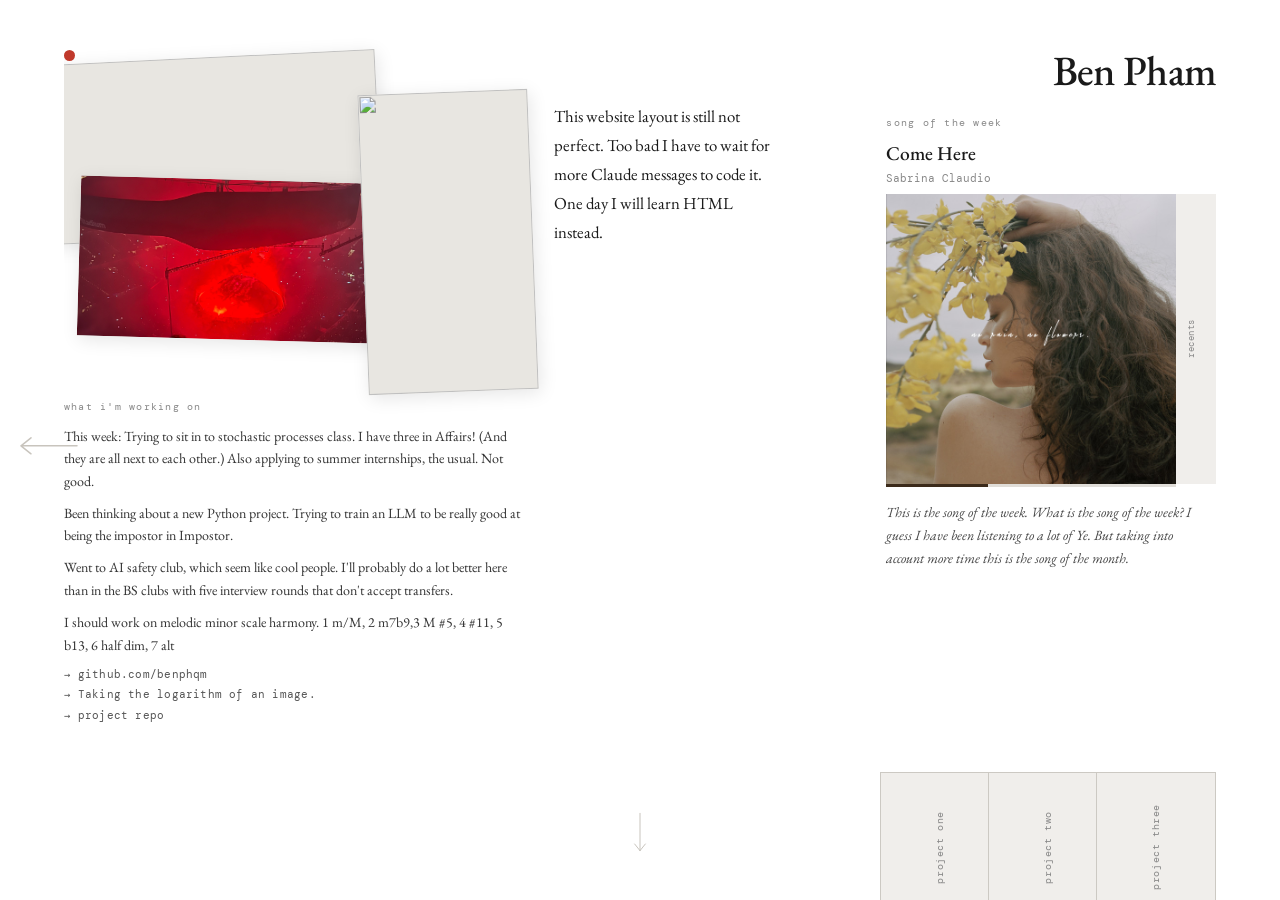
==== commit 0016f7aa: "Update index.html" ====
--- a/index.html
+++ b/index.html
@@ -31,7 +31,7 @@
             <img src="images/photo1.jpeg" alt="" /><div class="photo-fill"></div>
           </div>
           <div class="photo" style="--w:330px; --h:160px; --r:1.6deg; --tx:180px; --ty:178px">
-            <img src="images/photo2.jpeg" alt="" /><div class="photo-fill"></div>
+            <img src="images/photo2.jpg" alt="" /><div class="photo-fill"></div>
           </div>
           <div class="photo" style="--w:170px; --h:300px; --r:-2.2deg; --tx:384px; --ty:160px">
             <img src="images/photo3.jpeg" alt="" /><div class="photo-fill"></div>
@@ -65,7 +65,7 @@
             <div class="profile-popup" id="profilePopup">
               <div class="popup-left">
                 <p class="popup-name">Ben Pham</p>
-                <p class="popup-sub">Data Theory · UCLA · Junior</p>
+                <p class="popup-sub">Data Theory @ UCLA</p>
               </div>
               <div class="popup-divider"></div>
               <div class="popup-links">
@@ -151,6 +151,12 @@
         </p>
         <p>
           Been thinking about a new Python project. Trying to train an LLM to be really good at being the impostor in Impostor.
+        </p>
+        <p>
+          Went to AI safety club, which seem like cool people. I'll probably do a lot better here than in the BS clubs with five interview rounds that don't accept transfers. 
+        </p>
+        <p>
+         I should work on melodic minor scale harmony. 1 m/M, 2 m7b9,3 M #5, 4 #11, 5 b13, 6 half dim, 7 alt
         </p>
         <div class="b-links">
           <a href="https://github.com/benphqm" target="_blank">→ github.com/benphqm</a>
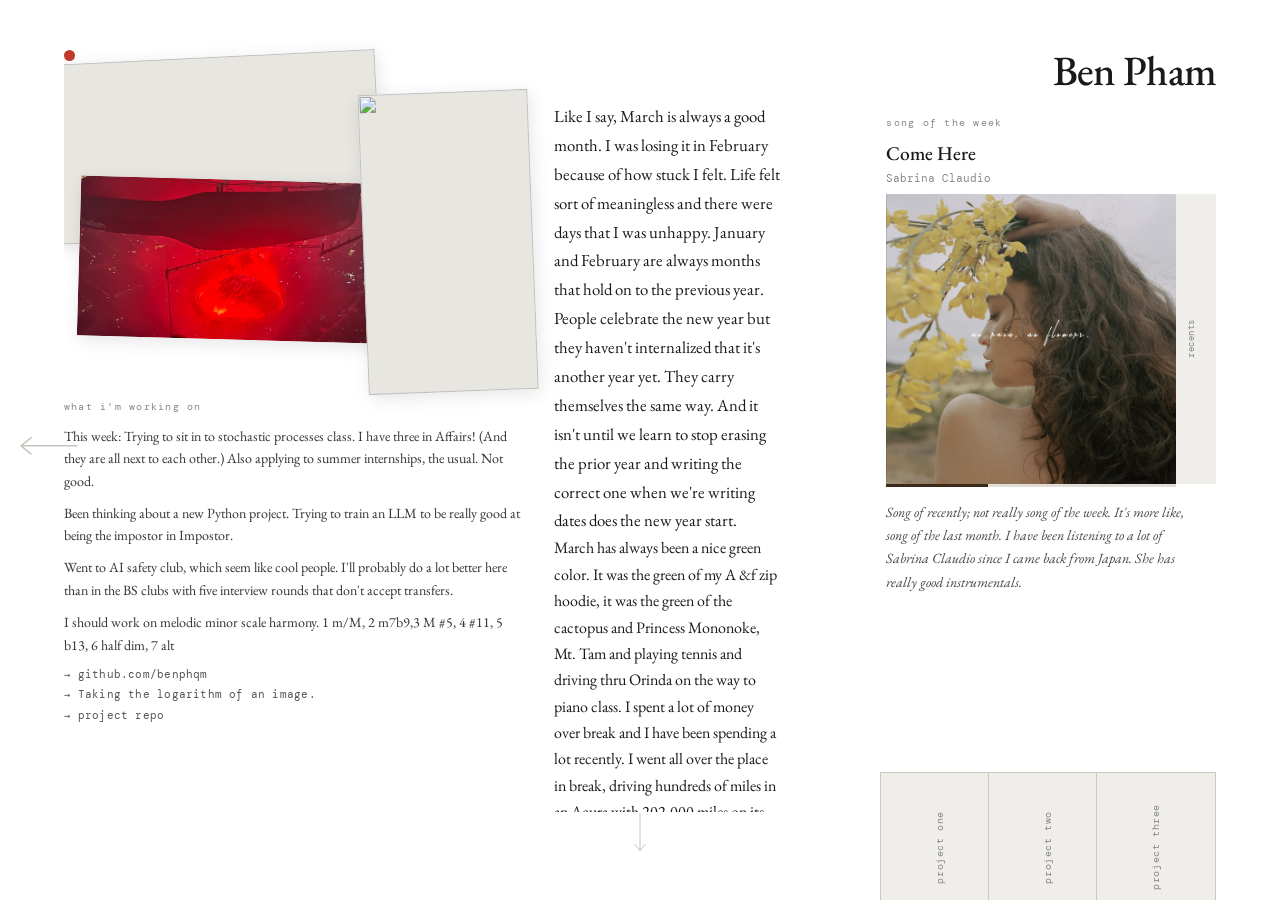
==== commit bea6c510: "Update index.html" ====
--- a/index.html
+++ b/index.html
@@ -38,8 +38,20 @@
           </div>
           <div class="pinboard-main-text">
             <p class="main-body">
-              This website layout is still not perfect. Too bad I have to wait for more Claude messages to code it.
-              One day I will learn HTML instead.
+              Like I say, March is always a good month. 
+              I was losing it in February because of how stuck I felt. Life felt sort of meaningless and there were days that I was unhappy. 
+              January and February are always months that hold on to the previous year. People celebrate the new year but they haven't internalized that it's another year yet. They carry themselves the same way. 
+              And it isn't until we learn to stop erasing the prior year and writing the correct one when we're writing dates does the new year start. 
+            </p>
+            <p> March has always been a nice green color. It was the green of my A &f zip hoodie, it was the green of the cactopus and Princess Mononoke, Mt. Tam and playing tennis and driving thru Orinda on the way to piano class. 
+            I spent a lot of money over break and I have been spending a lot recently. I went all over the place in break, driving hundreds of miles in an Acura with 202,000 miles on its odometer, that probably shouldn't even be leaving Dublin. 
+              I jumped over fences to climb up hills, bought overpriced milk tea, saw the ocean. 
+              I just went to see Kanye West at Sofi stadium in LA on the first wednesday of the quarter. It was around 120 dollars, and while the Friday show turned way up (They had Lauryn Hill, Ceelo, AND Travis Scott?) I was happy I got to see Kanye. 
+              I really hate people who idolize a figure (we see how that went with Ye), and it's so strange that thousands of people pay so much just to be in proximity of some other human. But it was interesting when I looked at his figure on the stage, 
+              barely visible from the seats I paid for that this was the man who made all the music that sort of defined these large parts of my life, like the evenings after school at wednesday band practice and the countless bike rides. 
+              But it's that way for so many people I guess. That's why people say he's a legend. It's just from the impact someone who will never know you has on your life. 
+              
+              
             </p>
           </div>
         </div>
@@ -120,9 +132,9 @@
           </div>
 
           <div class="song-discussion">
-            This is the song of the week. What is the song of the week?
-            I guess I have been listening to a lot of Ye.
-            But taking into account more time this is the song of the month.
+           Song of recently; not really song of the week. 
+            It's more like, song of the last month. I have been listening to a lot of Sabrina Claudio since I came back from Japan. 
+            She has really good instrumentals. 
           </div>
         </div>
 
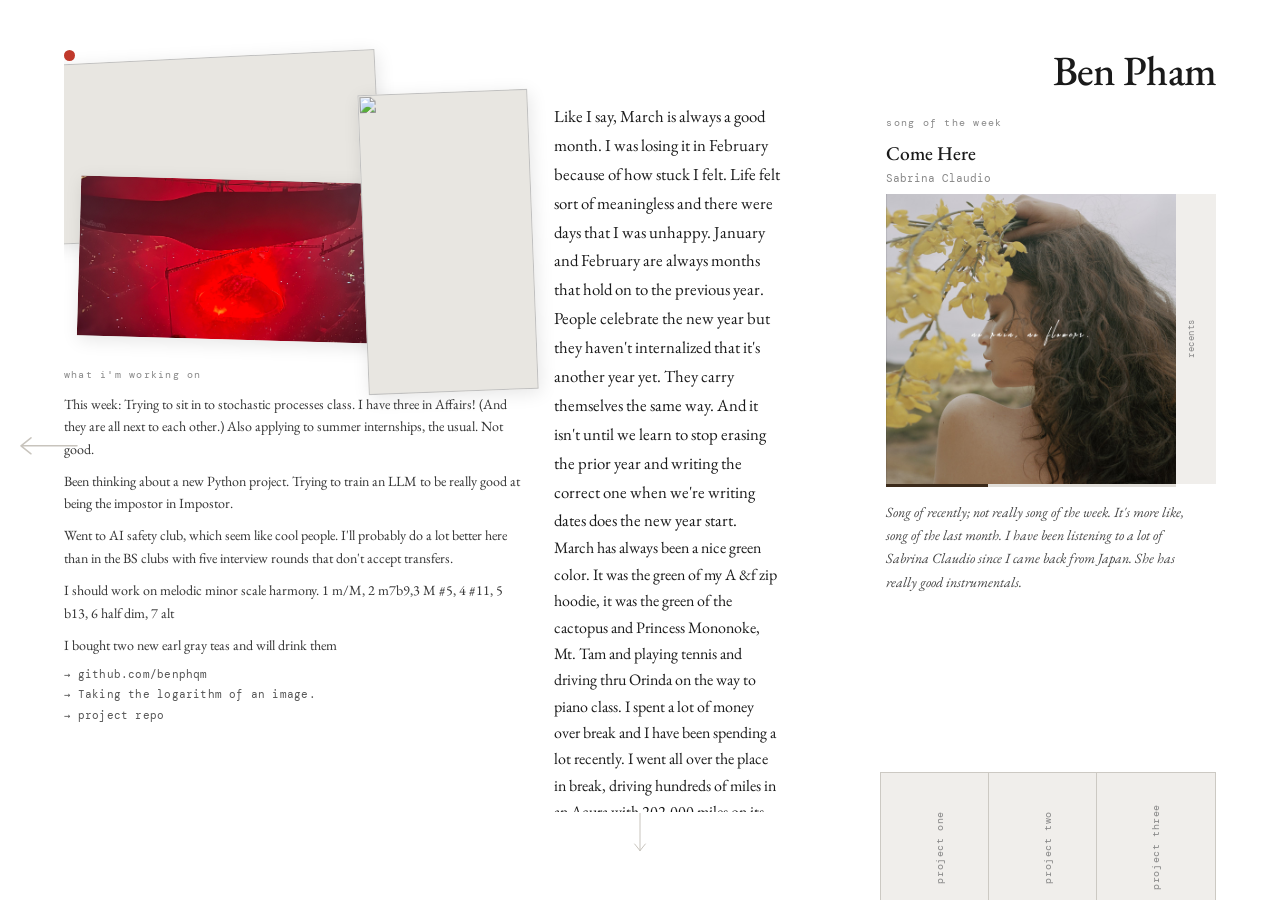
==== commit 7154255c: "Update index.html" ====
--- a/index.html
+++ b/index.html
@@ -50,8 +50,14 @@
               I really hate people who idolize a figure (we see how that went with Ye), and it's so strange that thousands of people pay so much just to be in proximity of some other human. But it was interesting when I looked at his figure on the stage, 
               barely visible from the seats I paid for that this was the man who made all the music that sort of defined these large parts of my life, like the evenings after school at wednesday band practice and the countless bike rides. 
               But it's that way for so many people I guess. That's why people say he's a legend. It's just from the impact someone who will never know you has on your life. 
+  
               
-              
+            </p>
+            <p>
+              Not every week can be fun. I mean I guess I might go to san diego again on the second weekend. well see. But I have a lot to think about as my first year wraps up here. 
+              Doing more job apps, but have I made peace with not having a job the same way I made peace with not getting into the BS clubs here? possibly, and I have some leeway as I'm staying an extra summer. 
+              But I also think I'm getting a little complacent. It feels that way that I'll never be good enough for applications given my status as a junior compared to my peers, and so I don't even bother applying. 
+              The least qualified person in the world would have a higher chance of being selected for a position than me if I don't apply though, no? 
             </p>
           </div>
         </div>
@@ -170,6 +176,7 @@
         <p>
          I should work on melodic minor scale harmony. 1 m/M, 2 m7b9,3 M #5, 4 #11, 5 b13, 6 half dim, 7 alt
         </p>
+        <p> I bought two new earl gray teas and will drink them</p>
         <div class="b-links">
           <a href="https://github.com/benphqm" target="_blank">→ github.com/benphqm</a>
           <a href="https://www.youtube.com/watch?v=ldxFjLJ3rVY" target="_blank">→ Taking the logarithm of an image.</a>
